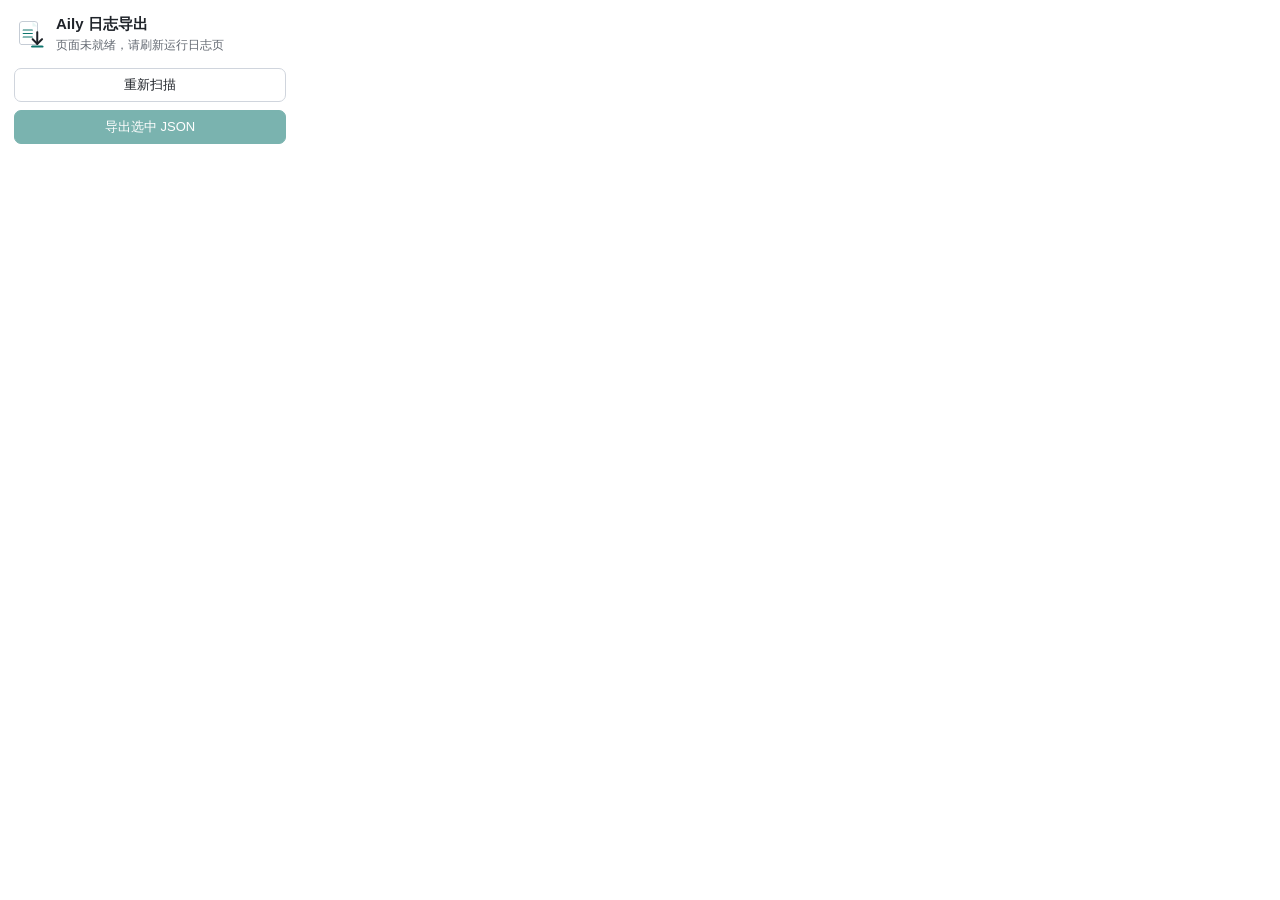
==== src/popup.html @ 7ef7a4fc "Build Aily runtime log exporter" ====
<!doctype html>
<html lang="zh-CN">
  <head>
    <meta charset="utf-8">
    <meta name="viewport" content="width=device-width, initial-scale=1">
    <title>Aily 日志导出</title>
    <link rel="stylesheet" href="popup.css">
  </head>
  <body>
    <main>
      <header>
        <img src="../icons/icon32.png" width="32" height="32" alt="">
        <div>
          <h1>Aily 日志导出</h1>
          <p id="status">检测当前页面...</p>
        </div>
      </header>
      <section class="actions">
        <button id="rescan" type="button">重新扫描</button>
        <button id="export" type="button" class="primary">导出选中 JSON</button>
      </section>
    </main>
    <script src="popup.js"></script>
  </body>
</html>
---- src/popup.css ----
* {
  box-sizing: border-box;
}

body {
  width: 300px;
  margin: 0;
  color: #1f2329;
  background: #fff;
  font-family: -apple-system, BlinkMacSystemFont, "Segoe UI", sans-serif;
}

main {
  padding: 14px;
}

header {
  display: flex;
  align-items: center;
  gap: 10px;
}

h1 {
  margin: 0;
  font-size: 15px;
  line-height: 20px;
}

p {
  margin: 2px 0 0;
  color: #646a73;
  font-size: 12px;
  line-height: 18px;
}

.actions {
  display: grid;
  gap: 8px;
  grid-template-columns: 1fr;
  margin-top: 14px;
}

button {
  height: 34px;
  border: 1px solid #d0d5dd;
  border-radius: 7px;
  background: #fff;
  color: #1f2329;
  cursor: pointer;
  font: inherit;
  font-size: 13px;
}

button:hover {
  background: #f7f8fa;
}

button.primary {
  border-color: #0f766e;
  background: #0f766e;
  color: #fff;
}

button.primary:hover {
  background: #0b5f59;
}

button:disabled {
  cursor: not-allowed;
  opacity: 0.55;
}
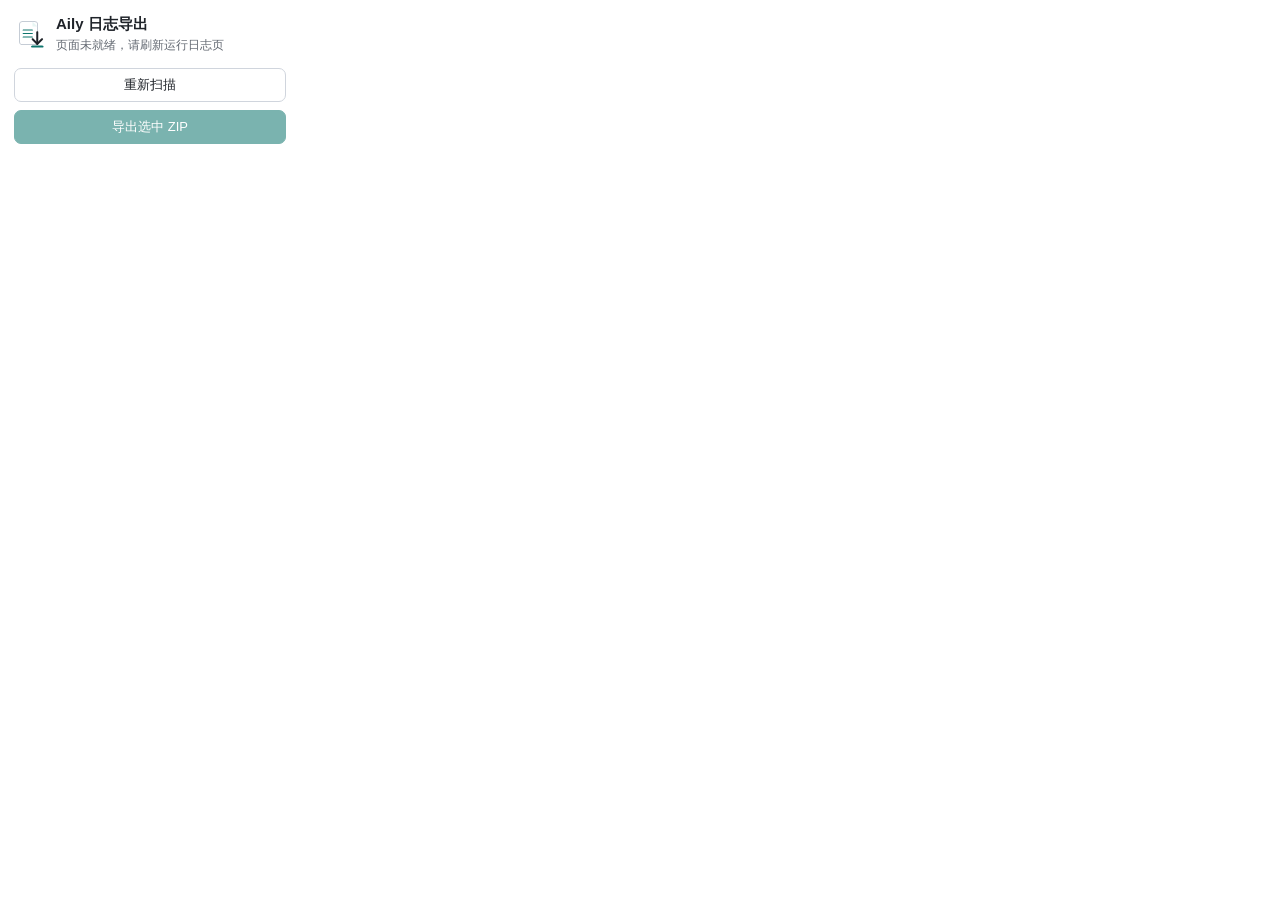
==== commit a1f016d4: "Support ZIP runtime log export" ====
--- a/src/popup.html
+++ b/src/popup.html
@@ -17,10 +17,9 @@
       </header>
       <section class="actions">
         <button id="rescan" type="button">重新扫描</button>
-        <button id="export" type="button" class="primary">导出选中 JSON</button>
+        <button id="export" type="button" class="primary">导出选中 ZIP</button>
       </section>
     </main>
     <script src="popup.js"></script>
   </body>
 </html>
-
